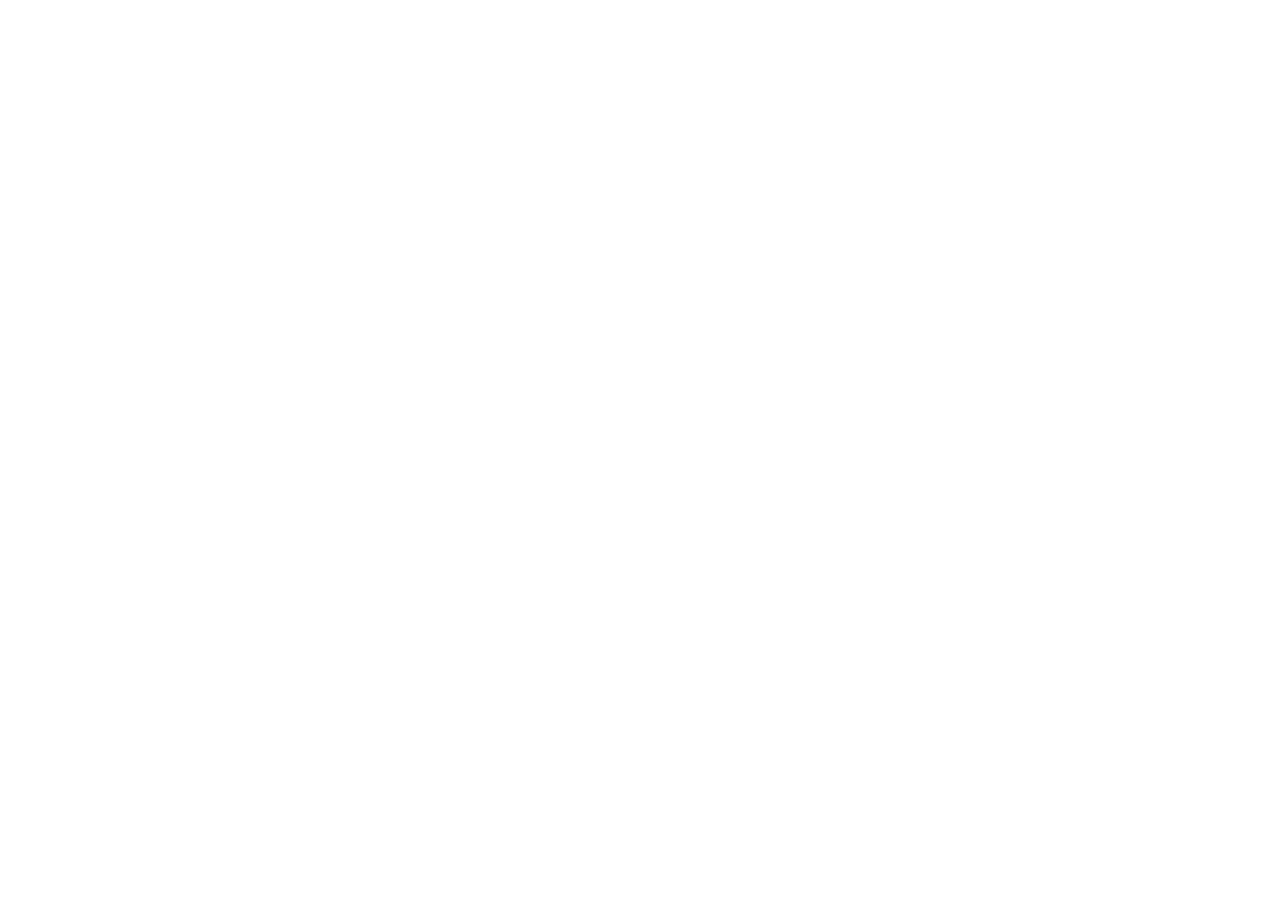
==== home.html @ ed823e45 "initial push" ====
<!DOCTYPE html>
<html lang="en">

<head>
  <meta charset="UTF-8">
  <meta name="viewport" content="width=device-width, initial-scale=1.0">
  <meta http-equiv="X-UA-Compatible" content="ie=edge">
  <title>Quiz Challenge</title>
  <link rel="stylesheet" href="./assets/css/style.css">
</head>

<body>

  
  <script src="./assets/js/script.js"></script>

</body>


</html>
---- assets/css/style.css ----
*{
    box-sizing:border-box;
    margin:0px;
    padding:0px;
}
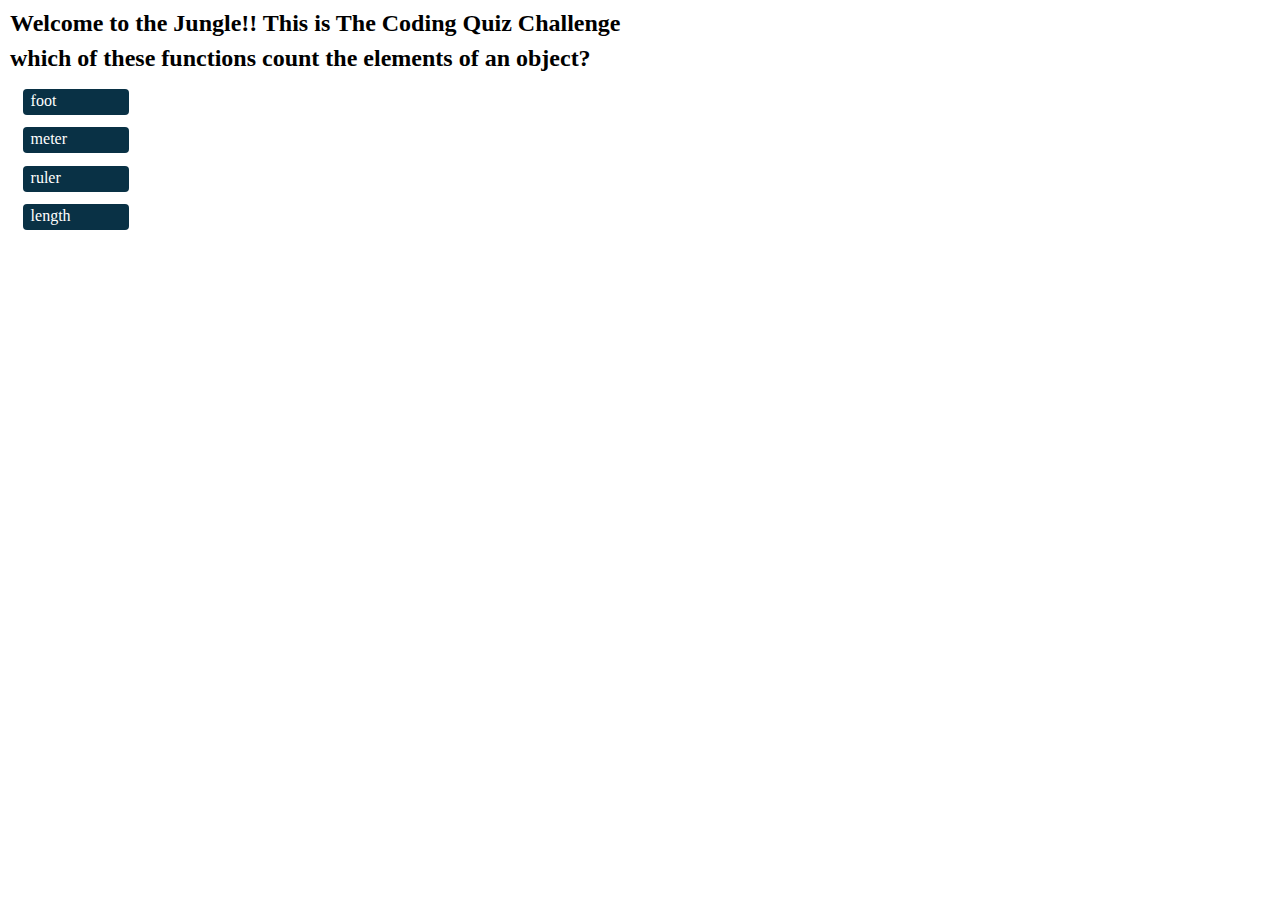
==== commit c9086df2: "testing the questions sets, with answer boxes, now just got to put the function all together.. easy " ====
--- a/home.html
+++ b/home.html
@@ -11,6 +11,16 @@
 
 <body>
 
+  <div class = "wrapper">
+    <header>
+      <h2 class="QuizHeader">Welcome to the Jungle!! This is The Coding Quiz Challenge</h2>
+
+    </header>
+
+    <div class="newButtons">
+   
+    </div>
+  </div>
   
   <script src="./assets/js/script.js"></script>
 
--- a/assets/css/style.css
+++ b/assets/css/style.css
@@ -1,7 +1,21 @@
 *{
-    box-sizing:border-box;
+    /* box-sizing:border-box; */
     margin:0px;
-    padding:0px;
+    padding:2px;
 }
 
 
+.newButtons li{
+    text-align: left;
+    max-width:90px; 
+    color:white; 
+    padding: 3px 8px 3px 8px; 
+    height:20px; 
+    margin:1%; 
+    border-radius:4px;
+    background-color:#093145;
+}
+
+.newButtons li:hover {
+    background-color:#0c7ab1;
+}
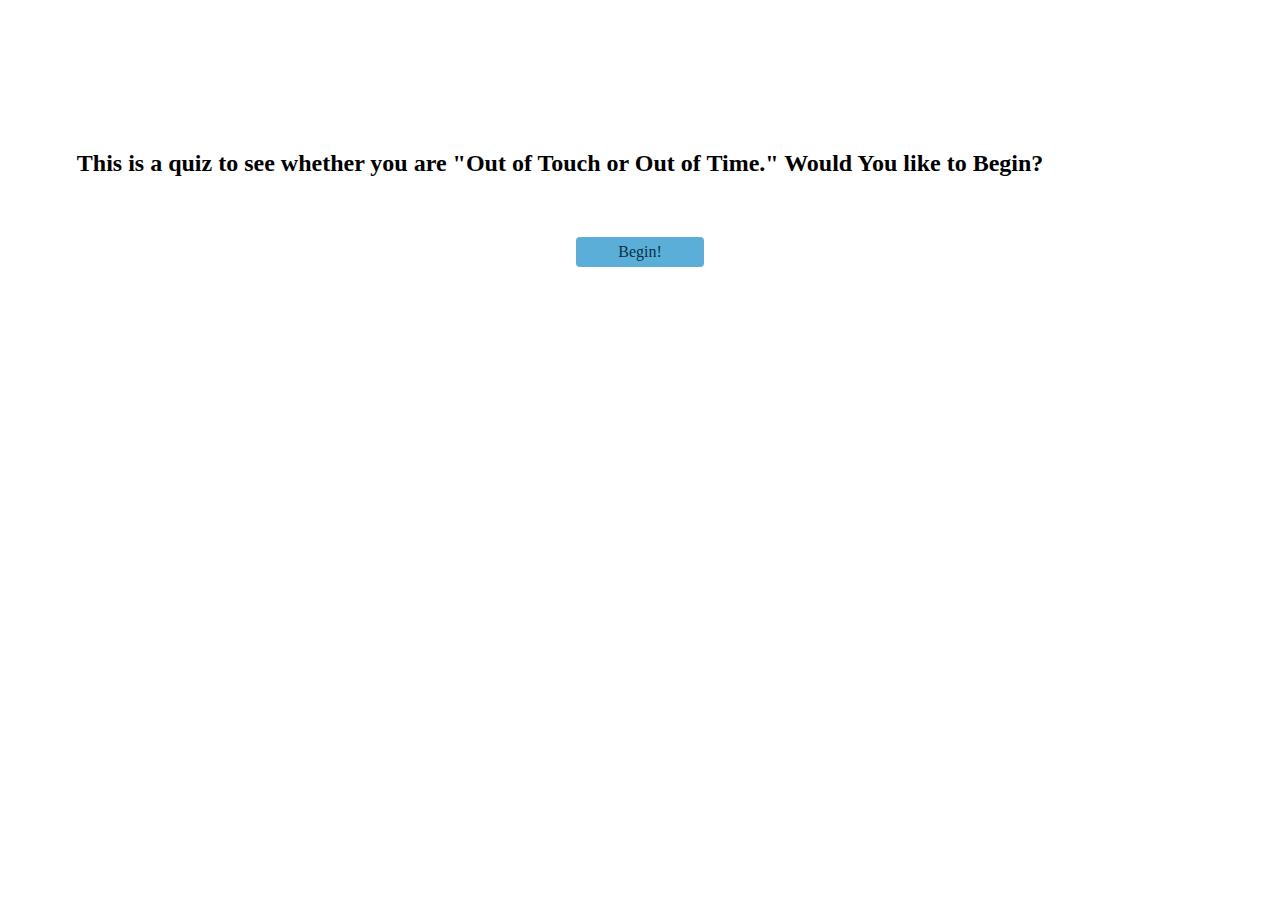
==== commit e5f085b0: "this was alot.. alot more complex functions, listeners, appending, passing args.. love this stuff ;)" ====
--- a/home.html
+++ b/home.html
@@ -11,15 +11,20 @@
 
 <body>
 
-  <div class = "wrapper">
-    <header>
-      <h2 class="QuizHeader">Welcome to the Jungle!! This is The Coding Quiz Challenge</h2>
+  <div class = "container">
 
-    </header>
+    <nav>
+        <h2 id="viewScore"></h2>
+        <h2 id="counter"></h2>
+    </nav>
 
-    <div class="newButtons">
-   
-    </div>
+    <section>
+        <h2  id="quizHdr"></h2>
+        <div class="newButtons"></div> 
+        <div id="start"></div>
+        <div id="result"></div>
+    </section>
+
   </div>
   
   <script src="./assets/js/script.js"></script>
--- a/assets/css/style.css
+++ b/assets/css/style.css
@@ -1,17 +1,58 @@
 *{
-    /* box-sizing:border-box; */
+    box-sizing:border-box;
     margin:0px;
-    padding:2px;
+    padding:0px;
+    font-family: MV Boli;
 }
 
+.container{
+    display:block;
+    /* border: 2px solid rgb(255,0,0); */
+}
+#quiz-num{
+    display:none;
+}
+section{
+    /* display:none; */
+    /* border: 2px solid rgb(255,0,0); */
+}
+nav{
+    margin: 10px 0% 10px 0%;
+    padding: 10px 3% 30px 3%; 
+    font-size: 9px;
+    color:#093145;
+}
+#viewScore{
+    float:left;
+    text-align:left;
+    /* border: 2px solid rgb(255,0,0); */
+}
+#counter{
+    float:right;
+    text-align: right;
+    /* border: 2px solid rgb(255,0,0); */
+}
+#quizHdr{
+    /* display: inline; */
+    margin: 50px 3% 10px 3%; 
+    padding: 50px 3% 50px 3%; 
+    text-align: left;
+    /* border: 2px solid rgb(255,0,0); */
 
+}
+
+ul{
+    margin: 5px 3% 80px 3%;
+    padding: 5px 50px 80px 0px; 
+    /* border: 2px solid rgb(255,0,0); */
+    list-style-type: none;
+}
 .newButtons li{
     text-align: left;
-    max-width:90px; 
+    width:10em; 
     color:white; 
-    padding: 3px 8px 3px 8px; 
-    height:20px; 
-    margin:1%; 
+    padding: 6px 5% 6px 1%; 
+    margin:8px 50px 8px 10px; 
     border-radius:4px;
     background-color:#093145;
 }
@@ -19,3 +60,33 @@
 .newButtons li:hover {
     background-color:#0c7ab1;
 }
+
+#start {
+    display: flex;
+    align-items: center;
+    justify-content: center;
+    margin-left:auto;
+    margin-right: auto;
+    color:#093145;
+    width: 8em;
+    padding: 6px 0 6px 0; 
+    border-radius:4px;
+    background-color:#5aaed8;
+}
+#start:hover{
+    color:#a5d7f0;
+    background-color:#a41ae4;
+}
+#result {
+    display: flex;
+    align-items: center;
+    justify-content: center;
+    margin-left:auto;
+    margin-right: auto;
+    margin-top: 80px;
+    width: 30rem;
+    height: 50px;
+    padding: 6px 5% 6px 5%; 
+    border-radius:4px;
+    background-color: transparent;
+}